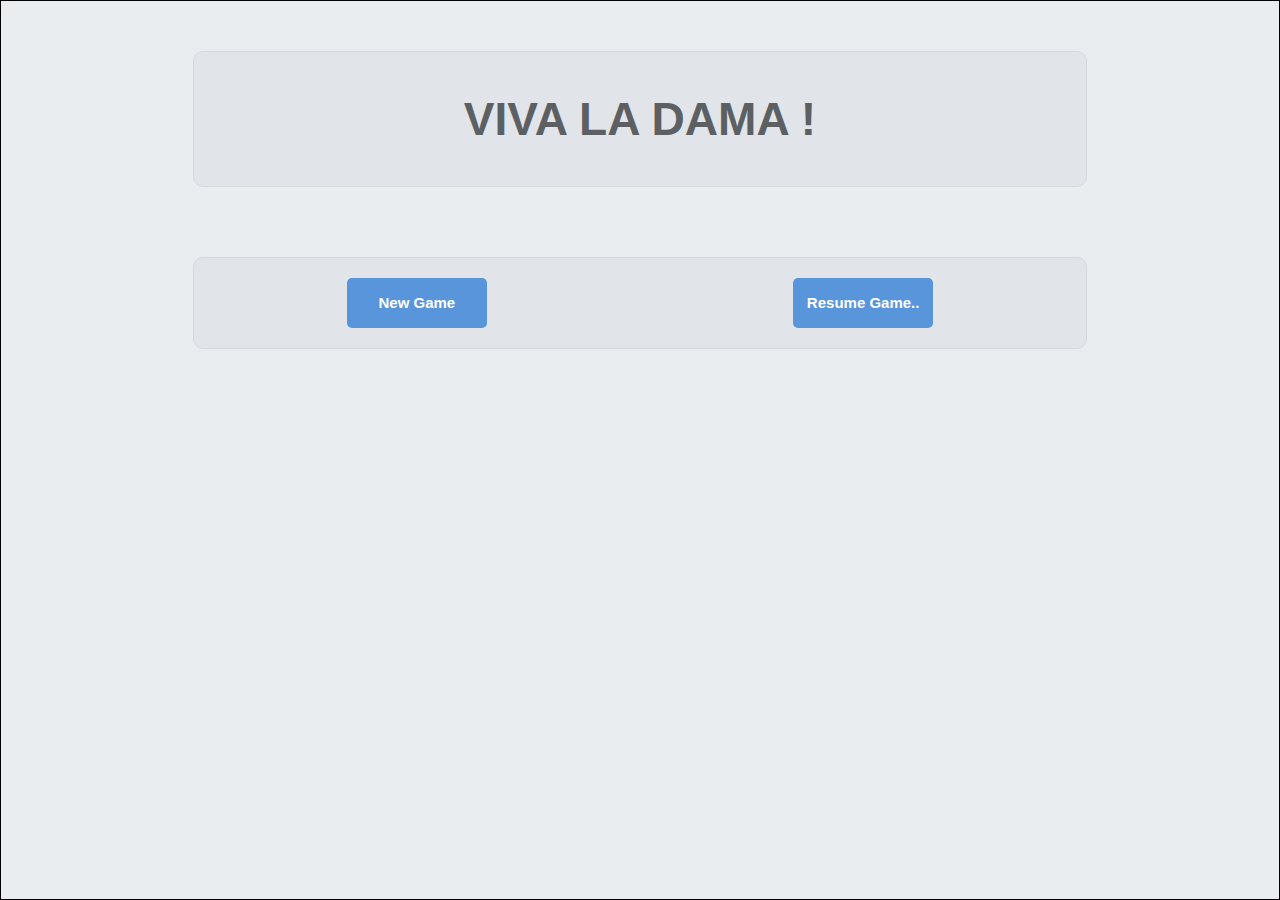
==== front-end/damaFirstPage.html @ 9d12ad59 "Merge pull request #21 from dadebulba/seconda-mileston-FE" ====
<!DOCTYPE html>
<html lang='en'>
  <head>
    <meta charset='UTF-8'/>
    <title>VivaLaDama</title>
    <link rel='stylesheet' href='stylesFirstPage.css'/>
    <script src="dama.js"> </script>  
  </head>
  <body>
    <div id='title'><h1>VIVA LA DAMA !</h1></div>
    <div id='menu'>
      <a class='button' href="damaMainPage.html"> New Game </a>
      <div class='button' onclick="viewGamesTable()">Resume Game..</div>  
    </div>
    <div id='container-tab'>
      <table id='table-games' cellspacing='0'>
        <tr id='heading'>
          <th class='first-column'>ID</td>
          <th class='second-column'>Players</td>
          <th class='third-column'>Points</td>
        </tr>
        <tr class='rows'>
          <td>ID1</td>
          <td>Player1 - Player2</td>
          <td>500-200</td>
        </tr>
        <tr class='rows'>
          <td>ID2</td>
          <td>Player3 - Player4</td>
          <td>100-90</td>
        </tr>
        <tr class='rows'>
          <td>ID3</td>
          <td>Player5 - Player6</td>
          <td>10-50</td>
        </tr>
      </table>
    </div>
    
  </body>
</html>
---- front-end/stylesFirstPage.css ----
* {
    margin: 0;
    padding: 0;
    box-sizing: border-box;
}
html{
    height: 100%;
}  
body{    
    background-color:#EAEDF0;
    display: flex;
    justify-content: center;
    flex-wrap: wrap;
    border: solid 1px black;
    height: 100%;
    font-family: "Helvetica", "Arial", sans-serif;
    align-content: flex-start;
}
#title{
    margin-top:50px;
    width: 70%;
    min-width: 235px;
    background-color: #e1e5ea;
    border: 1px solid #D6D9DC;
    border-radius: 10px;
    display: flex;
    justify-content: center;
}
h1{
    font-size: 25px;
    color: #5D6063;
    margin-top:40px;
    margin-bottom:40px;
}
#menu{
    margin-top:70px;
    background-color: #e1e5ea;
    border: 1px solid #D6D9DC;
    border-radius: 10px;
    width: 70%;
    display: flex;
    justify-content: space-around;
    flex-wrap: wrap;
}
.button{
    font-size: 15px;
    font-weight: bold;
    text-decoration: none;
    color: #FFFFFF;
    background-color: #5995DA;
    border: none;
    border-radius: 5px;
    cursor: pointer;
    height: 50px;
    width: 140px;
    margin: 20px 10px 20px 10px;
    text-align: center;
    line-height: 50px
}
.button:hover{
    background-color: #76AEED;
}
.button:active {
    background-color: #407FC7;
}
.resumeButton:hover{
    background-color: #76AEED;
}
.resumeButton:active {
    background-color: #407FC7;
}
#container-tab{
    margin-top:20px;
    background-color: #e1e5ea;
    border: 1px solid #D6D9DC;
    border-radius: 10px;
    width: 70%;
    min-width: 240px;
    display: flex;
    justify-content: center;
    display: none;
}
#table-games{
    width: 90%;
    margin-top:10px;
    margin-bottom: 10px;
    border: 2px solid #8997a9 ;
    border-radius: 5px;
    text-align: center;
}
#heading{
    font-size: 17px;
    background-color: #8997a9;
    color: white;
    height: 30px;
}
.first-column{   /*ME>TTO DIMENSIONI SOLO PER LA PRIMA RIGA; IL RESTO SI ADATTA*/
    width:10%;
}
.second-column{
    width: 60%;
}
.third-column{
    width:30%;
}
td{
    border: solid 1px #8997a9;
}
.rows{
    background-color: #EAEDF0;
    color: #5D6063 ;
    font-size: 15px;
}

/* Tablet and Desktop Styles */
@media only screen and (min-width: 700px) {
    h1{
        font-size: 3.6vw;
    }
    #menu{
        flex-wrap: nowrap;
    }
    .button{
        margin-top:20px;
        margin-bottom:20px;
    }
}
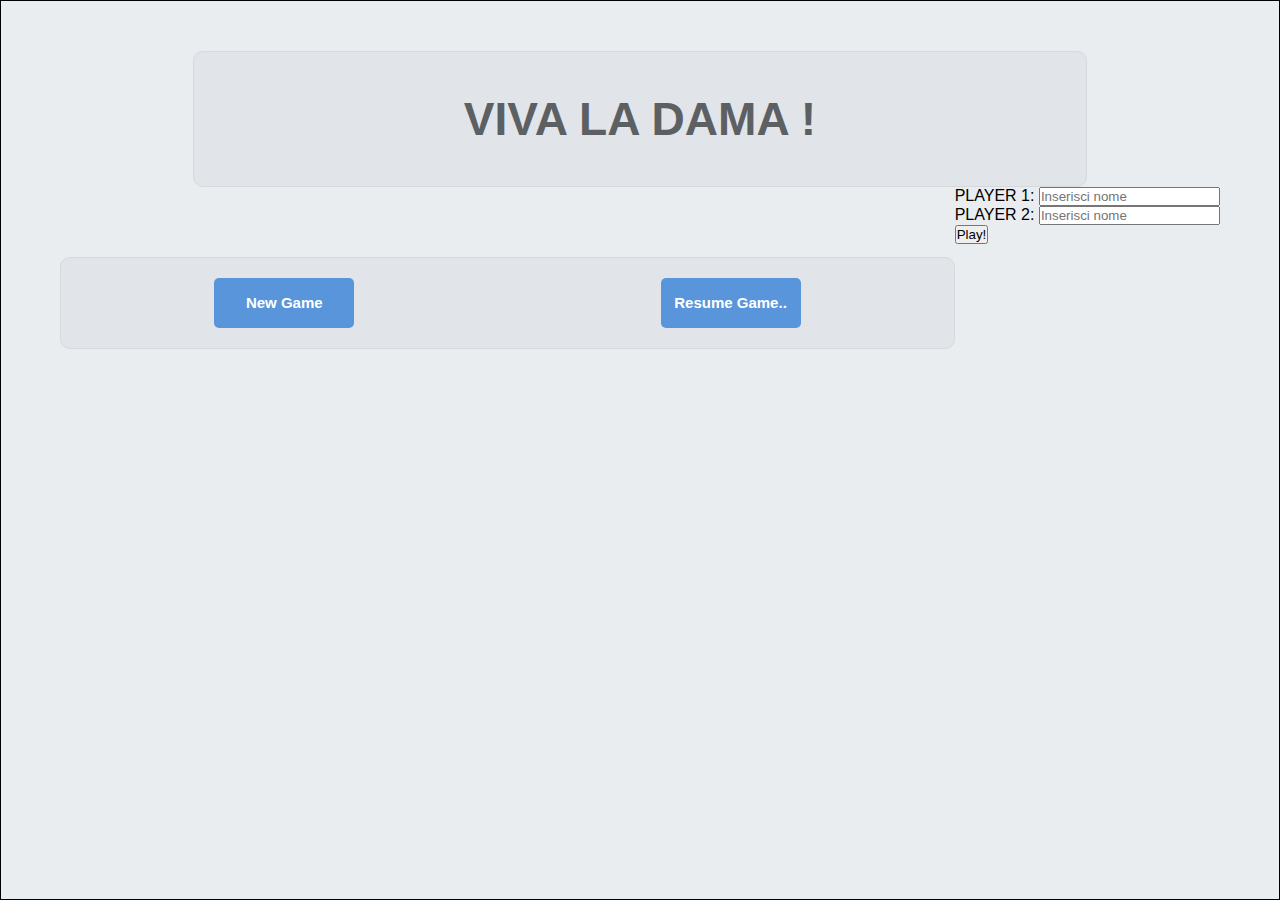
==== commit 715989d9: "aggiustati id celle e pedine" ====
--- a/front-end/damaFirstPage.html
+++ b/front-end/damaFirstPage.html
@@ -4,38 +4,37 @@
     <meta charset='UTF-8'/>
     <title>VivaLaDama</title>
     <link rel='stylesheet' href='stylesFirstPage.css'/>
-    <script src="dama.js"> </script>  
+    <script type="module" src="./events.js" defer> </script>
+    <script type="module" src="./apiService.js"> </script>
   </head>
-  <body>
+  <body>  
     <div id='title'><h1>VIVA LA DAMA !</h1></div>
     <div id='menu'>
-      <a class='button' href="damaMainPage.html"> New Game </a>
-      <div class='button' onclick="viewGamesTable()">Resume Game..</div>  
+      <div class='button' id='new'> New Game </div>
+      <div class='button' id='resume'>Resume Game..</div>  
     </div>
     <div id='container-tab'>
-      <table id='table-games' cellspacing='0'>
-        <tr id='heading'>
-          <th class='first-column'>ID</td>
-          <th class='second-column'>Players</td>
-          <th class='third-column'>Points</td>
-        </tr>
-        <tr class='rows'>
-          <td>ID1</td>
-          <td>Player1 - Player2</td>
-          <td>500-200</td>
-        </tr>
-        <tr class='rows'>
-          <td>ID2</td>
-          <td>Player3 - Player4</td>
-          <td>100-90</td>
-        </tr>
-        <tr class='rows'>
-          <td>ID3</td>
-          <td>Player5 - Player6</td>
-          <td>10-50</td>
-        </tr>
-      </table>
+        <table id='table-games' cellspacing='0'>
+          <tr id='heading'>
+            <th class='first-column'>ID</td>
+            <th class='second-column'>Players</td>
+            <th class='third-column'></td>
+          </tr>
+        </table>
     </div>
-    
+    <form action='' method='POST' id="form">
+      <div class='container-player'> 
+          <div class='label black-piece'> </div>
+          <label for='player1'> PLAYER 1:</label>
+          <input id='player1' name='player1' type='text' placeholder='Inserisci nome'/>
+      </div>
+      <div class='container-player'>
+          <div class='label white-piece'> </div>
+          <label for='player2'> PLAYER 2:</label>
+          <input id='player2' name='player2' type='text' placeholder='Inserisci nome' />
+      </div>
+      <button id="submit">Play!</button>
+    </form>
+    <div id="pageContent"></div>
   </body>
 </html>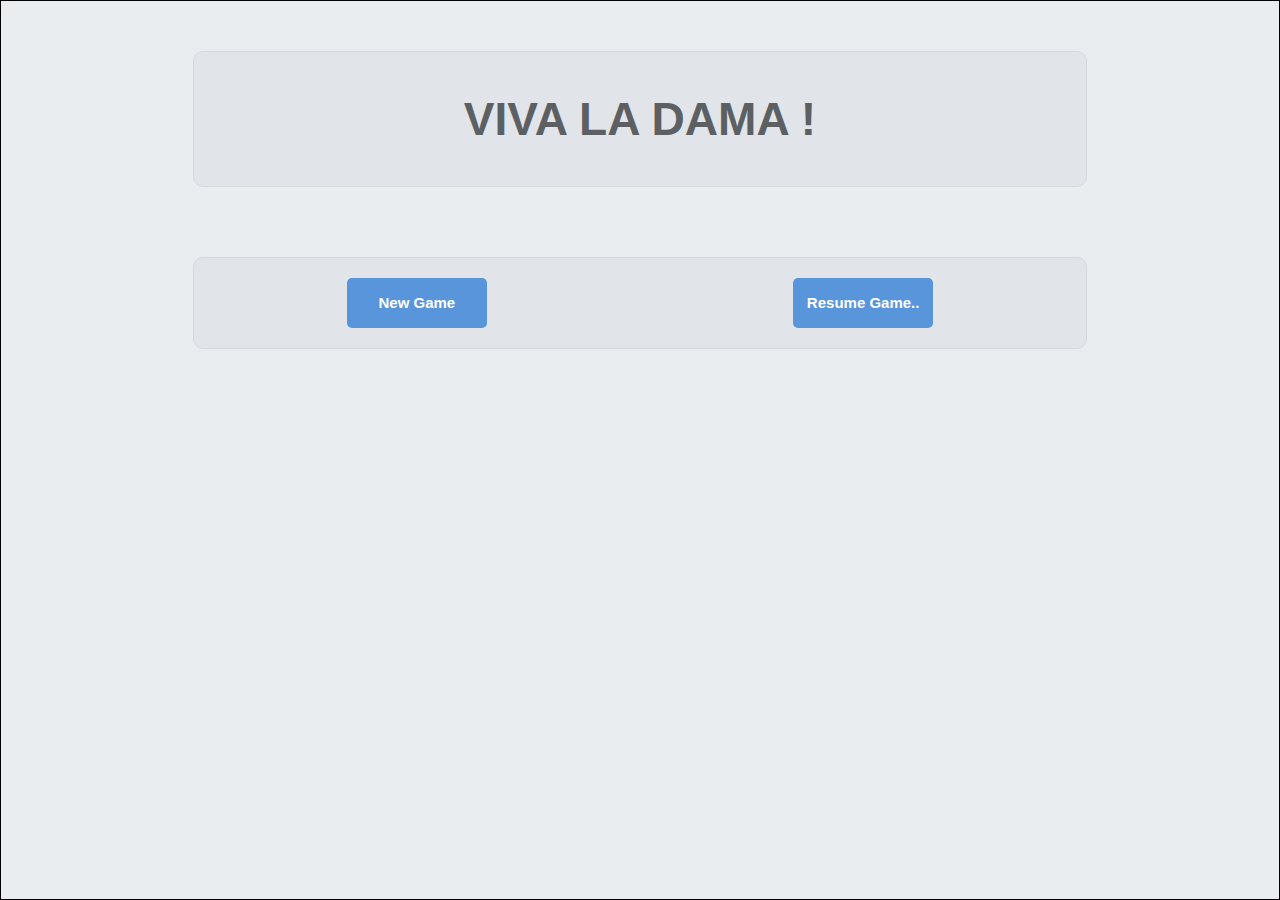
==== commit 9c03bf9e: "Merge branch 'main' into backend-terza,quarta-milestone" ====
--- a/front-end/damaFirstPage.html
+++ b/front-end/damaFirstPage.html
@@ -4,37 +4,38 @@
     <meta charset='UTF-8'/>
     <title>VivaLaDama</title>
     <link rel='stylesheet' href='stylesFirstPage.css'/>
-    <script type="module" src="./events.js" defer> </script>
-    <script type="module" src="./apiService.js"> </script>
+    <script src="dama.js"> </script>  
   </head>
-  <body>  
+  <body>
     <div id='title'><h1>VIVA LA DAMA !</h1></div>
     <div id='menu'>
-      <div class='button' id='new'> New Game </div>
-      <div class='button' id='resume'>Resume Game..</div>  
+      <a class='button' href="damaMainPage.html"> New Game </a>
+      <div class='button' onclick="viewGamesTable()">Resume Game..</div>  
     </div>
     <div id='container-tab'>
-        <table id='table-games' cellspacing='0'>
-          <tr id='heading'>
-            <th class='first-column'>ID</td>
-            <th class='second-column'>Players</td>
-            <th class='third-column'></td>
-          </tr>
-        </table>
+      <table id='table-games' cellspacing='0'>
+        <tr id='heading'>
+          <th class='first-column'>ID</td>
+          <th class='second-column'>Players</td>
+          <th class='third-column'>Points</td>
+        </tr>
+        <tr class='rows'>
+          <td>ID1</td>
+          <td>Player1 - Player2</td>
+          <td>500-200</td>
+        </tr>
+        <tr class='rows'>
+          <td>ID2</td>
+          <td>Player3 - Player4</td>
+          <td>100-90</td>
+        </tr>
+        <tr class='rows'>
+          <td>ID3</td>
+          <td>Player5 - Player6</td>
+          <td>10-50</td>
+        </tr>
+      </table>
     </div>
-    <form action='' method='POST' id="form">
-      <div class='container-player'> 
-          <div class='label black-piece'> </div>
-          <label for='player1'> PLAYER 1:</label>
-          <input id='player1' name='player1' type='text' placeholder='Inserisci nome'/>
-      </div>
-      <div class='container-player'>
-          <div class='label white-piece'> </div>
-          <label for='player2'> PLAYER 2:</label>
-          <input id='player2' name='player2' type='text' placeholder='Inserisci nome' />
-      </div>
-      <button id="submit">Play!</button>
-    </form>
-    <div id="pageContent"></div>
+    
   </body>
 </html>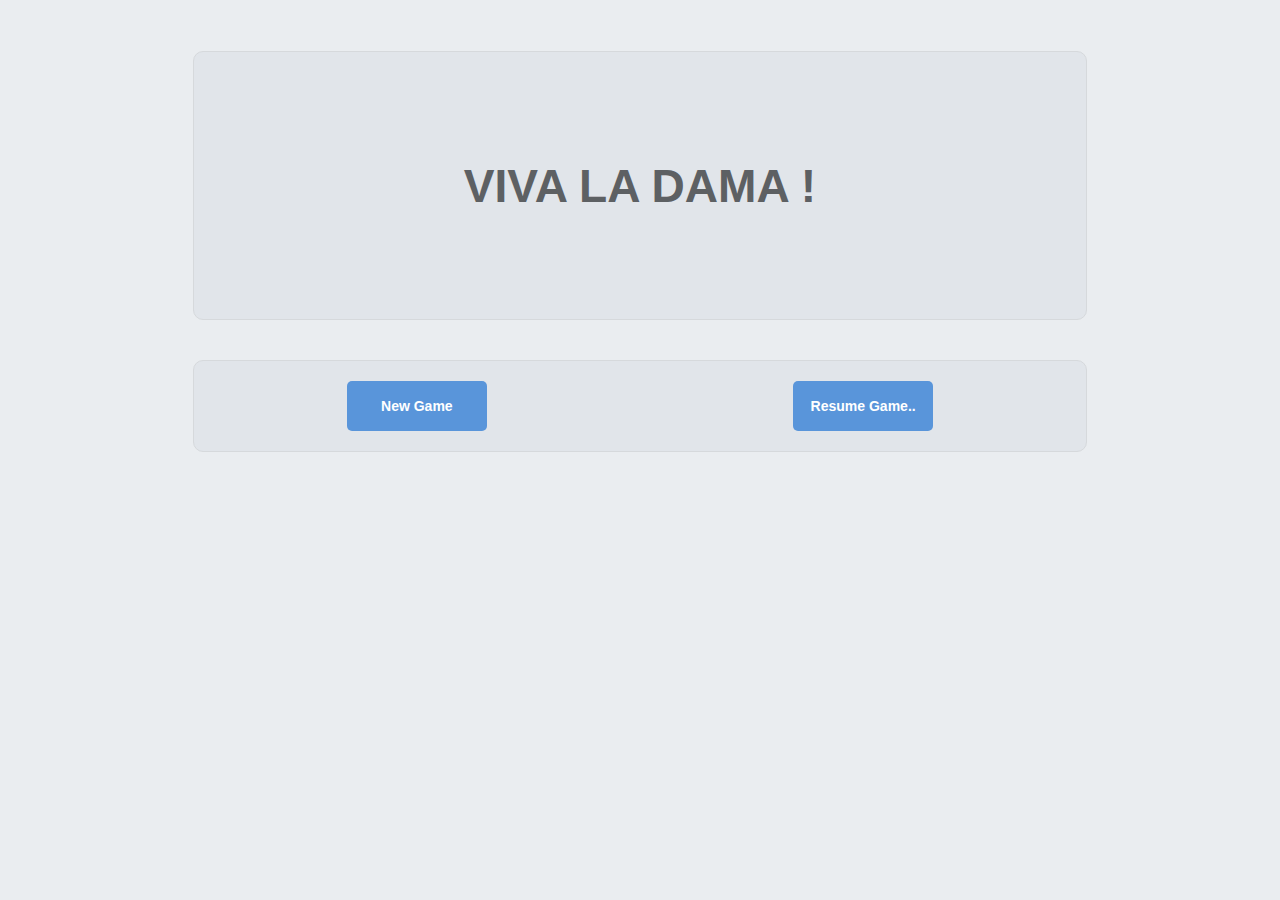
==== commit c94364fc: "fixed conflicts" ====
--- a/front-end/damaFirstPage.html
+++ b/front-end/damaFirstPage.html
@@ -4,38 +4,42 @@
     <meta charset='UTF-8'/>
     <title>VivaLaDama</title>
     <link rel='stylesheet' href='stylesFirstPage.css'/>
-    <script src="dama.js"> </script>  
+    <script type="module" src="./events.js" defer> </script>
+    <script type="module" src="./apiService.js"> </script>
   </head>
-  <body>
+  <body>  
     <div id='title'><h1>VIVA LA DAMA !</h1></div>
     <div id='menu'>
-      <a class='button' href="damaMainPage.html"> New Game </a>
-      <div class='button' onclick="viewGamesTable()">Resume Game..</div>  
+      <div class='button' id='new'> New Game </div>
+      <div class='button' id='resume'>Resume Game..</div>  
     </div>
     <div id='container-tab'>
-      <table id='table-games' cellspacing='0'>
-        <tr id='heading'>
-          <th class='first-column'>ID</td>
-          <th class='second-column'>Players</td>
-          <th class='third-column'>Points</td>
-        </tr>
-        <tr class='rows'>
-          <td>ID1</td>
-          <td>Player1 - Player2</td>
-          <td>500-200</td>
-        </tr>
-        <tr class='rows'>
-          <td>ID2</td>
-          <td>Player3 - Player4</td>
-          <td>100-90</td>
-        </tr>
-        <tr class='rows'>
-          <td>ID3</td>
-          <td>Player5 - Player6</td>
-          <td>10-50</td>
-        </tr>
-      </table>
+        <table id='table-games' cellspacing='0'>
+          <tr id='heading'>
+            <th class='first-column'>ID</td>
+            <th class='second-column'>Players</td>
+            <th class='third-column'></td>
+          </tr>
+          <tr class='rows'>
+            <td>ID</td>
+            <td>Player1 - Player2</td>
+            <td><button class="lastColumn" id="partita">play!</button></td>
+          </tr>
+        </table>
     </div>
-    
+    <form action='' method='POST' id="form">
+      <div class='container-player'> 
+          <div class='label black-piece'> </div>
+          <label for='player1'> PLAYER 1:</label>
+          <input id='player1' name='player1' type='text' placeholder='Inserisci nome'/>
+      </div>
+      <div class='container-player'>
+          <div class='label white-piece'> </div>
+          <label for='player2'> PLAYER 2:</label>
+          <input id='player2' name='player2' type='text' placeholder='Inserisci nome' />
+      </div>
+      <button id="submit">Play!</button>
+    </form>
+    <div id="pageContent"></div>
   </body>
 </html>--- a/front-end/stylesFirstPage.css
+++ b/front-end/stylesFirstPage.css
@@ -6,12 +6,13 @@
 html{
     height: 100%;
 }  
-body{    
+body{
+    color: #5D6063;    
     background-color:#EAEDF0;
     display: flex;
     justify-content: center;
     flex-wrap: wrap;
-    border: solid 1px black;
+    border: solid 1px #EAEDF0;
     height: 100%;
     font-family: "Helvetica", "Arial", sans-serif;
     align-content: flex-start;
@@ -25,6 +26,8 @@
     border-radius: 10px;
     display: flex;
     justify-content: center;
+    align-items: center;
+    height: 30%;
 }
 h1{
     font-size: 25px;
@@ -33,7 +36,7 @@
     margin-bottom:40px;
 }
 #menu{
-    margin-top:70px;
+    margin-top:40px;
     background-color: #e1e5ea;
     border: 1px solid #D6D9DC;
     border-radius: 10px;
@@ -43,7 +46,7 @@
     flex-wrap: wrap;
 }
 .button{
-    font-size: 15px;
+    font-size: 14px;
     font-weight: bold;
     text-decoration: none;
     color: #FFFFFF;
@@ -94,14 +97,14 @@
     color: white;
     height: 30px;
 }
-.first-column{   /*ME>TTO DIMENSIONI SOLO PER LA PRIMA RIGA; IL RESTO SI ADATTA*/
-    width:10%;
+.first-column{   
+    width:20%;
 }
 .second-column{
-    width: 60%;
+    width: 70%;
 }
 .third-column{
-    width:30%;
+    width: 10%;
 }
 td{
     border: solid 1px #8997a9;
@@ -111,9 +114,93 @@
     color: #5D6063 ;
     font-size: 15px;
 }
-
+#form{
+    background-color: #e1e5ea;
+    border: 1px solid #D6D9DC;
+    border-radius: 10px;
+    width: 70%;
+    min-width: 310px;
+    margin-bottom: 10px;
+    margin-top: 20px;
+    display: flex;
+    justify-content: center;
+    flex-wrap: wrap;
+    height: 160px;
+    display: none;
+}
+#player1{
+    margin-left: 10px; 
+    height: 30px;
+}
+#player2{
+    margin-left: 10px; 
+    height: 30px;
+}
+.container-player{
+    display: flex;
+    justify-content: center;
+    width: 100%;
+    min-width: 320px;
+    padding: 7px;
+    font-size: 18px;
+    align-items: center;
+}
+.label{
+    width: 35px;
+    height: 35px;
+    margin-right: 20px;
+    border-radius: 50%;
+}
+.piece{
+    width:70%;
+    height: 75%;
+    margin: 12%;
+    border-radius: 50%;
+    box-sizing: content-box;
+}
+.black-piece{
+    border: 1px solid #374049;  /*25*/
+    border-bottom: 5px solid #374049; /*25*/
+    background-color: #586674; /*40*/
+}
+.white-piece{
+    border: 1px solid #5f666d;
+    border-bottom: 5px solid #5f666d ;
+    background-color: #d7d9db;
+}
+#submit{
+    font-weight: bold;
+    color: #FFFFFF;
+    background-color: #5995DA;
+    border: none;
+    border-radius: 5px;
+    padding: 10px 10px;
+    cursor: pointer;
+    width: 90px;
+    height: 40px;
+}
+#submit:hover{
+    background-color: #76AEED;
+}
+#submit:active {
+    background-color: #407FC7;
+}
+.lastColumn{
+    color: #FFFFFF;
+    background-color: #5995DA;
+    border: none;
+    cursor: pointer;
+    width: 100%;
+    height: 20px;
+}
+.lastColumn:hover{
+    background-color: #76AEED;
+}
+.lastColumn:active {
+    background-color: #407FC7;
+}
 /* Tablet and Desktop Styles */
-@media only screen and (min-width: 700px) {
+@media only screen and (min-width: 700px){
     h1{
         font-size: 3.6vw;
     }
@@ -122,6 +209,6 @@
     }
     .button{
         margin-top:20px;
-        margin-bottom:20px;
+        margin-bottom:20px
     }
 }